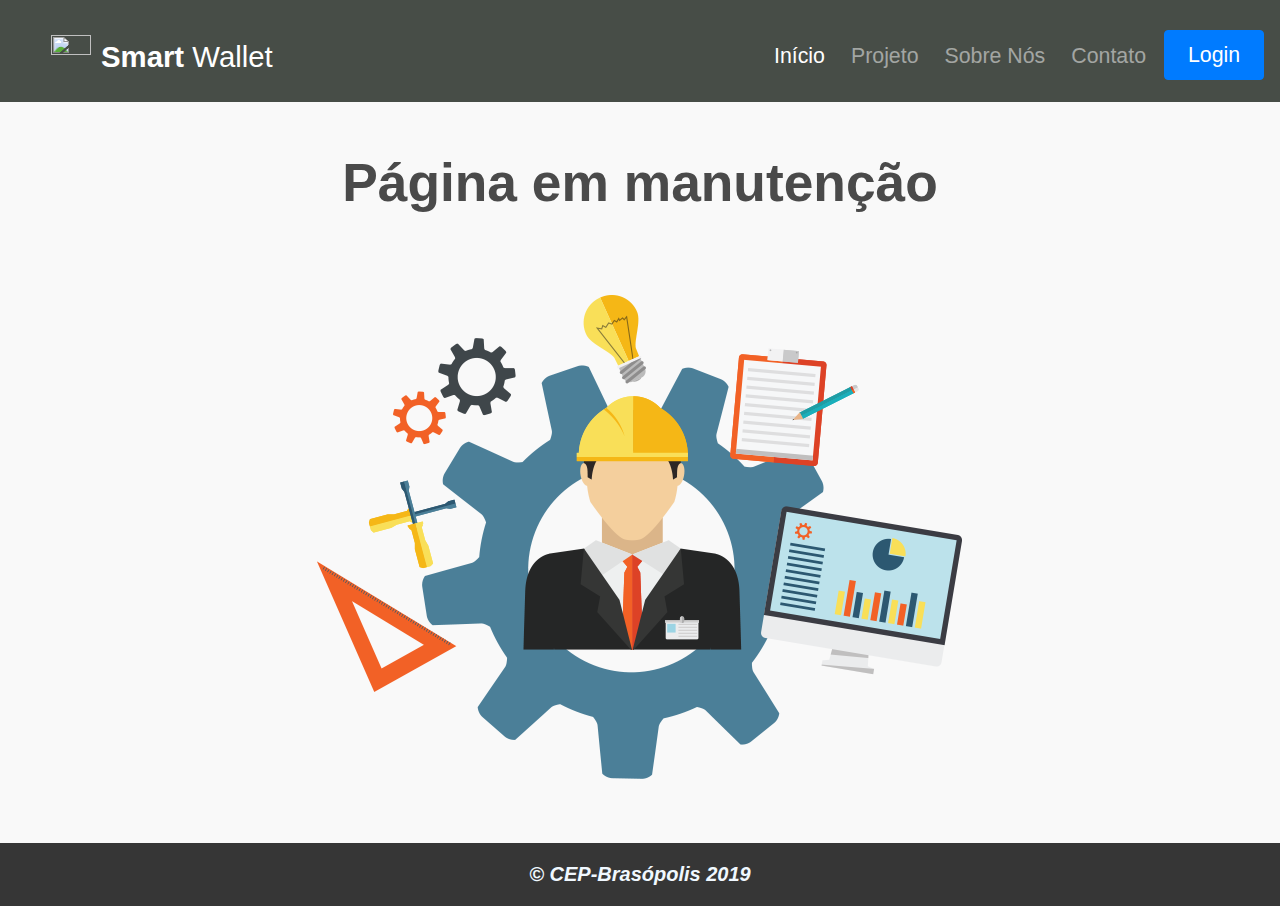
==== include/contato.html @ ca60e3c0 "Mudança geral pra apresentação" ====
<!DOCTYPE html>
<html lang="pt-br">

<head>
    <meta charset="UTF-8">
    <meta name='viewport' content='width=device-width, initial-scale=1'>
    <meta http-equiv='X-UA-Compatible' content='IE=edge'>
    <title>Escola CEP</title>
    <!-- Bootstrap CSS -->
    <link rel="stylesheet" href="../css/bootstrap.css">
    <!-- Bulma CSS -->
    <link rel="stylesheet" href="../css/bulma.css" />
    <!-- Padrões CSS -->
    <link rel="stylesheet" href="../css/estilo.css">
</head>

<body>
    <nav id="navbar" class="navbar navbar-expand-lg navbar-dark">
        <ul class="navbar-nav mr-auto">
            <div class="row justify-content-center">
                <a id="logo" class="navbar-brand" href="index.php">
                    <img src="../img/logo.png" class="img-fluid" width="40" height="40">
                    <p id="txt-logo"><strong>Smart</strong> Wallet</p>
                </a>
            </div>
        </ul>
        <button class="navbar-toggler" type="button" data-toggle="collapse" data-target="#navbarTogglerDemo03" aria-controls="navbarTogglerDemo03" aria-expanded="false" aria-label="Toggle navigation">
            <span class="navbar-toggler-icon"></span>
        </button>

        <div class="container">
            <div class="collapse navbar-collapse justify-content-end" id="navbarTogglerDemo03">
                <div class="row justify-content-center">
                    <ul class="navbar-nav mr-auto mt-2 mt-lg-0">
                        <li class="nav-item active">
                            <a class="nav-link" href="../index.php">Início</a>
                        </li>
                        <li class="nav-item">
                            <a class="nav-link" href="projeto.html">Projeto</a>
                        </li>
                        <li class="nav-item">
                            <a class="nav-link" href="sobre.html">Sobre Nós</a>
                        </li>
                        <li class="nav-item">
                            <a class="nav-link" href="contato.html">Contato</a>
                        </li>
                        <!--<li class="nav-item">
                            <a id="btn-login" href="#" class="btn btn-primary active" role="button" aria-pressed="true">Login</a>
                        </li>-->
                    </ul>
                </div>
            </div>
            <div class="row justify-content-center">
                <a id="btn-login" href="include/login.php" class="btn btn-primary btn-block" role="button" aria-pressed="true">Login</a>
            </div>
        </div>
    </nav>
    <div class="container">
        <h1 class="h1-txt" style="text-align: center; margin-top:50px; margin-bottom: 30px; font-size: 40pt;">Página em manutenção</h1>
        <div class="row justify-content-center">
            <img src="../img/manutencao.png" />
        </div>
    </div>

    <footer id="div-final ">
        <div class="row justify-content-center ">
            <p>&copy; CEP-Brasópolis 2019</p>
        </div>
    </footer>
    <!-- jQuery first, then Popper.js, then Bootstrap JS -->
    <script src="../jquery/dist/jquery.js"></script>
    <script src="../popper.js/dist/popper.min.js"></script>
    <script src="../js/bootstrap.js"></script>
</body>

</html>
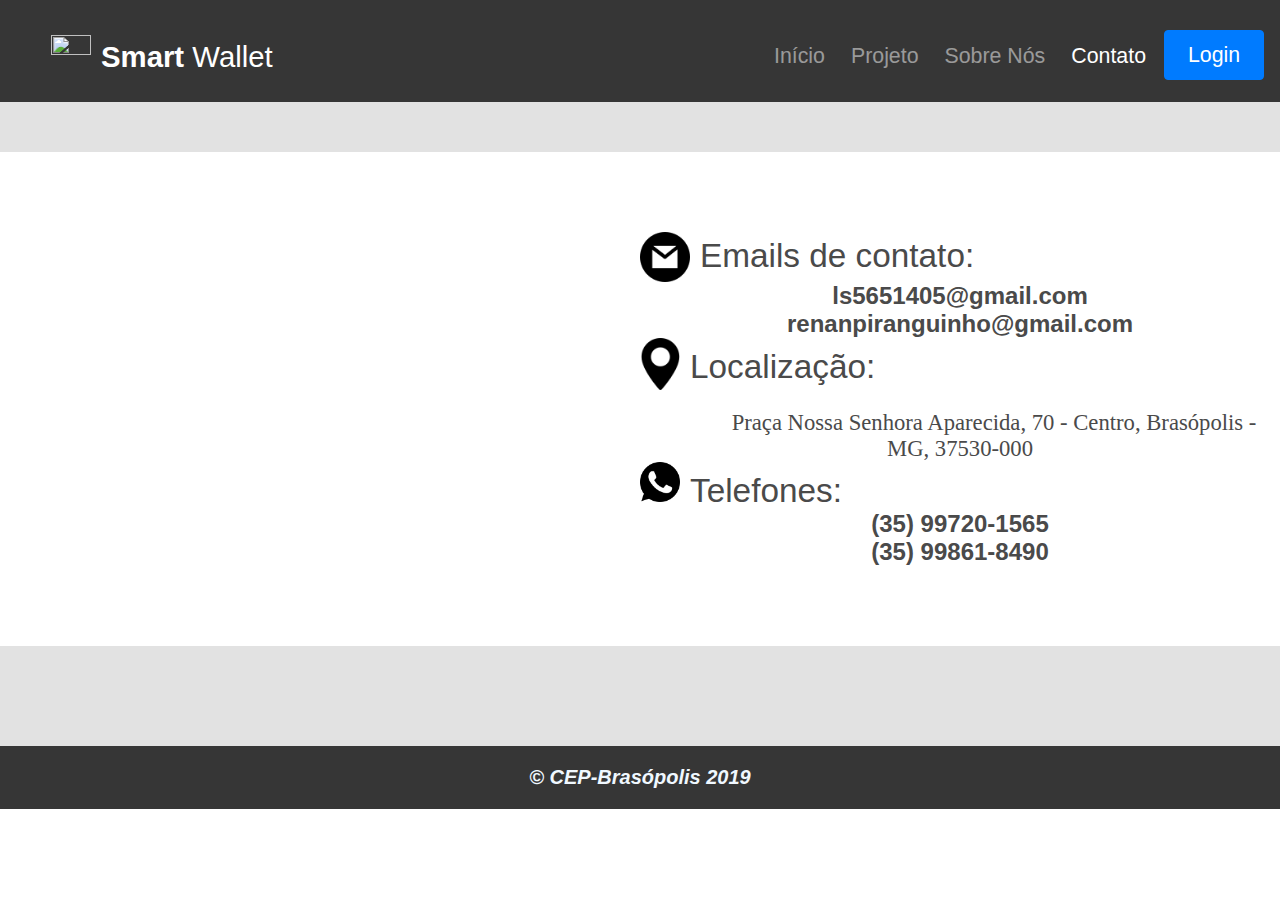
==== commit b73542d5: "É hoje" ====
--- a/include/contato.html
+++ b/include/contato.html
@@ -5,7 +5,7 @@
     <meta charset="UTF-8">
     <meta name='viewport' content='width=device-width, initial-scale=1'>
     <meta http-equiv='X-UA-Compatible' content='IE=edge'>
-    <title>Escola CEP</title>
+    <title>Smart Wallet</title>
     <!-- Bootstrap CSS -->
     <link rel="stylesheet" href="../css/bootstrap.css">
     <!-- Bulma CSS -->
@@ -14,7 +14,7 @@
     <link rel="stylesheet" href="../css/estilo.css">
 </head>
 
-<body>
+<body id="contato">
     <nav id="navbar" class="navbar navbar-expand-lg navbar-dark">
         <ul class="navbar-nav mr-auto">
             <div class="row justify-content-center">
@@ -32,7 +32,7 @@
             <div class="collapse navbar-collapse justify-content-end" id="navbarTogglerDemo03">
                 <div class="row justify-content-center">
                     <ul class="navbar-nav mr-auto mt-2 mt-lg-0">
-                        <li class="nav-item active">
+                        <li class="nav-item">
                             <a class="nav-link" href="../index.php">Início</a>
                         </li>
                         <li class="nav-item">
@@ -41,7 +41,7 @@
                         <li class="nav-item">
                             <a class="nav-link" href="sobre.html">Sobre Nós</a>
                         </li>
-                        <li class="nav-item">
+                        <li class="nav-item active">
                             <a class="nav-link" href="contato.html">Contato</a>
                         </li>
                         <!--<li class="nav-item">
@@ -51,26 +51,73 @@
                 </div>
             </div>
             <div class="row justify-content-center">
-                <a id="btn-login" href="include/login.php" class="btn btn-primary btn-block" role="button" aria-pressed="true">Login</a>
+                <a id="btn-login" href="login.php" class="btn btn-primary btn-block" role="button" aria-pressed="true">Login</a>
             </div>
         </div>
     </nav>
-    <div class="container">
-        <h1 class="h1-txt" style="text-align: center; margin-top:50px; margin-bottom: 30px; font-size: 40pt;">Página em manutenção</h1>
-        <div class="row justify-content-center">
-            <img src="../img/manutencao.png" />
+    <div id="fundo-contato" class="container-fluid bg-white" style="margin-top: 50px; margin-bottom: 50px;">
+        <div class="row justify-content-end">
+            <div class="col-6">
+                <div class="div-contato" style="margin-top: 80px; margin-bottom: 80px;">
+                    <div class="row justify-content-center">
+                        <div class="col-12">
+                            <div class="row">
+                                <div class="div-img">
+                                    <img class="img-fluid" src="../img/gmail.png" width="50">
+                                </div>
+
+                                <h3 class="h3-tittle " style="margin-top: 5px; margin-left: 10px; ">Emails de contato:
+                                </h3>
+                            </div>
+                            <div class="col-12 align-center">
+                                <h5 class="h5-tittle ">ls5651405@gmail.com</h5>
+                                <h5 class="h5-tittle ">renanpiranguinho@gmail.com</h5>
+                            </div>
+                        </div>
+                        <div class="col-12">
+                            <div class="row">
+                                <div class="div-img">
+                                    <img class="img-fluid" src="../img/gps.png " width="40">
+                                </div>
+                                <h3 class="h3-tittle " style="margin-top: 10px; margin-left: 10px;">Localização:</h3>
+                            </div>
+
+                            <p id="local" class="Paragrafo align-center margin-sm-top">Praça Nossa Senhora Aparecida, 70 - Centro, Brasópolis - MG, 37530-000
+                            </p>
+                        </div>
+                        <div class="col-12">
+                            <div class="row">
+                                <div class="div-img">
+                                    <img class="img-fluid" src="../img/whatsapp.png " width="40">
+                                </div>
+                                <h3 class="h3-tittle" style="margin-top: 10px; margin-left: 10px;">Telefones:</h3>
+                            </div>
+                            <div class="col-12 align-center">
+                                <h5 class="h5-tittle ">(35) 99720-1565</h5>
+                                <h5 class="h5-tittle "> (35) 99861-8490</h5>
+                            </div>
+                        </div>
+                    </div>
+                </div>
+            </div>
         </div>
     </div>
+    <!-- <div class="container ">
+        <h1 class="h1-txt " style="text-align: center; margin-top:50px; margin-bottom: 30px; font-size: 40pt; ">Página em manutenção</h1>
+        <div class="row justify-content-center ">
+            <img src="../img/manutencao.png " />
+        </div>
+    </div> -->
 
-    <footer id="div-final ">
+    <footer id="div-final" style="margin-top: 100px;">
         <div class="row justify-content-center ">
             <p>&copy; CEP-Brasópolis 2019</p>
         </div>
     </footer>
     <!-- jQuery first, then Popper.js, then Bootstrap JS -->
-    <script src="../jquery/dist/jquery.js"></script>
-    <script src="../popper.js/dist/popper.min.js"></script>
-    <script src="../js/bootstrap.js"></script>
+    <script src="../jquery/dist/jquery.js "></script>
+    <script src="../popper.js/dist/popper.min.js "></script>
+    <script src="../js/bootstrap.js "></script>
 </body>
 
 </html>--- a/css/estilo.css
+++ b/css/estilo.css
@@ -25,6 +25,65 @@
     box-shadow: 5px 5px 5px rgba(0, 0, 0, 0.6);
 }
 
+.sec {
+    text-align: center;
+    background: rgb(245, 244, 244);
+    padding: 10px;
+    border-top: 1px solid rgb(204, 204, 204);
+    border-left: 1px solid rgb(204, 204, 204);
+    border-right: 1px solid rgb(204, 204, 204);
+}
+
+.sec-f {
+    text-align: center;
+    background: rgb(245, 244, 244);
+    padding: 10px;
+    border: 1px solid rgb(204, 204, 204);
+}
+
+.vertical-center {
+    vertical-align: center;
+}
+
+.data {
+    width: 110px;
+}
+
+.my-custom-scrollbar {
+    position: relative;
+    height: 600px;
+    overflow: auto;
+}
+
+.table-wrapper-scroll-y {
+    display: block;
+}
+
+.img-float-r {
+    display: block;
+    float: right;
+    margin-left: 20px;
+    margin-bottom: 20px;
+}
+
+.img-float-f {
+    display: block;
+    float: left;
+    margin-right: 20px;
+    margin-bottom: 20px;
+}
+
+.icon-float-l {
+    float: left;
+    margin-top: 10px;
+}
+
+#txt-float {
+    float: right;
+    margin-left: 15px;
+    margin-top: 5px;
+}
+
 .nav-link {
     color: white;
 }
@@ -51,16 +110,42 @@
     border-radius: 5px;
 }
 
+.h1-tittle {
+    font: normal 35pt Arial;
+}
+
+.h2-tittle {
+    font: bold 30pt Arial;
+}
+
+.h3-tittle {
+    font: normal 25pt Arial;
+}
+
+.h4-tittle {
+    font: bold 20pt Arial;
+    text-align: start;
+}
+
+.h5-tittle {
+    font: bold 18pt Arial;
+}
+
+.h6-tittle {
+    font: bold 13pt Arial;
+}
+
+.sub-t {
+    font: bold 16pt Arial;
+    margin-left: 20px;
+}
+
 .titulo {
     font-weight: bold;
 }
 
 .box-shadow {
     box-shadow: 2px 2px 2px rgb(29, 29, 29);
-}
-
-.margin-md-top {
-    margin-top: 15px;
 }
 
 .rouded {
@@ -84,33 +169,62 @@
     text-shadow: 1px 1px 2px rgb(34, 34, 34);
 }
 
+.img-b {
+    border: 1px solid rgb(136, 136, 136);
+    border-radius: 20px;
+    box-shadow: 2px 2px 2px rgb(63, 63, 63);
+}
+
 .Paragrafo {
+    line-height: 1.5;
     text-align: justify;
     text-indent: 3em;
 }
 
+.line-h-md {
+    line-height: 1.5;
+}
+
 .label-form {
     font: bold 15pt Arial;
 }
 
+.txt-box {
+    font: normal 15pt Calibri;
+    text-align: justify;
+    color: rgb(100, 100, 100);
+    padding-top: 10px;
+    padding-left: 20px;
+    padding-right: 20px;
+}
+
 .txt-nome {
+    font: bold 15pt Arial;
+    color: rgb(47, 47, 189);
+}
+
+.txt-data {
+    font: normal 11pt Arial;
+    margin-top: 14px;
+    margin-left: 15px;
+    color: rgb(136, 136, 136);
+}
+
+.txt-email {
+    font: normal 12pt Arial;
+    color: rgb(104, 104, 104);
+}
+
+.txt-comentario {
+    padding-top: 5px;
+    margin-top: 20px;
     margin-left: 20px;
-    margin-top: 10px;
-    font: bold 14pt Arial;
-    color: rgb(90, 90, 204);
-}
-
-.txt-data {
-    font: bold 13pt Arial;
-    margin-top: 11px;
-    margin-left: 15px;
-    color: rgb(107, 89, 129);
-}
-
-.txt-comentario {
-    border-top: 1px solid black;
-    padding-top: 5px;
     font: normal 14pt Arial;
+}
+
+.barra-vertical {
+    height: 1px;
+    background-color: rgb(187, 187, 187);
 }
 
 .h1-txt {
@@ -122,18 +236,73 @@
     font-weight: bold;
 }
 
-.h4-txt {
-    font: normal 17pt Arial;
-    font-weight: bold;
-}
-
 .p-txt {
     font: normal 14pt Arial;
 }
 
-#box-icon-logo {
-    padding: 10px;
-    border-right: 1px solid rgb(121, 121, 121);
+#link-home {
+    color: rgb(73, 73, 73);
+}
+
+#link-home:hover {
+    text-decoration: none;
+}
+
+body#projeto {
+    background: rgb(226, 226, 226);
+}
+
+body#sobre {
+    background: rgb(226, 226, 226);
+}
+
+body#contato {
+    background: rgb(226, 226, 226);
+}
+
+body#estoque {
+    background: rgb(226, 226, 226);
+}
+
+.bg-white {
+    background: rgb(252, 252, 252);
+}
+
+#sub-sec1 {
+    display: none;
+}
+
+ul.list {
+    list-style-type: disc;
+}
+
+.sub-item {
+    padding-top: 7px;
+    padding-left: 30px;
+    padding-bottom: 7px;
+}
+
+#sub-item-1 {
+    border-bottom: 1px solid rgb(179, 179, 179);
+}
+
+#sub-item-2 {
+    border-bottom: 1px solid rgb(179, 179, 179);
+}
+
+#sub-item-2 {
+    padding-bottom: -5px;
+}
+
+.pad-md {
+    /*padding-left: 80px;*/
+    padding-top: 10px;
+    padding-bottom: 20px;
+}
+
+#pad-fundo {
+    padding-top: 10px;
+    padding-bottom: 100px;
 }
 
 #btn-enviar {
@@ -145,15 +314,84 @@
     margin-left: 20px;
 }
 
+#div-estoque {
+    padding-top: 30px;
+    padding-bottom: 100px;
+}
+
+#sub-sec1 {
+    padding-top: 10px;
+    width: 100%;
+    font: normal 12pt Calibri;
+}
+
 #icon {
-    border-radius: 5px;
+    border-radius: 50px;
     box-shadow: 1px 1px 3px black;
+    display: block;
+    margin-left: auto;
+    margin-right: auto;
+}
+
+.align-center {
+    text-align: center;
+}
+
+.margin-md-top {
+    margin-top: 50px;
+}
+
+.margin-sm-top {
+    margin-top: 20px;
+}
+
+.margin-lg-bot {
+    margin-bottom: 100px;
+}
+
+.margin-md-bot {
+    margin-bottom: 50px;
+}
+
+.margin-sm-bot {
+    margin-bottom: 25px;
+}
+
+.margin-left-sm {
+    margin-bottom: 10px;
+    margin-left: 80px;
+}
+
+.p-md {
+    font-family: Calibri;
+    font-size: 14pt;
+}
+
+#info1 {
+    display: none;
+}
+
+#info2 {
+    display: none;
+}
+
+#fundo-contato {
+    background-position-x: 100px;
+    background-position-y: 20px;
+    background-size: 25vw;
+    background-image: url('../img/logo.png');
+    background-repeat: no-repeat;
 }
 
 #box-comentario {
-    border: 1px solid rgb(65, 65, 65);
-    margin-top: 30px;
-    background: #c9c9c9;
+    border-top: 1px solid rgb(168, 168, 168);
+    border-bottom: 1px solid rgb(168, 168, 168);
+    padding-top: 20px;
+    padding-bottom: 50px;
+}
+
+#local {
+    font: normal 17pt Calibri;
 }
 
 #form-teste {
@@ -167,6 +405,13 @@
 
 #logo {
     margin-left: 50px;
+}
+
+#img-bio {
+    margin-top: 30px;
+    margin-bottom: 20px;
+    border-radius: 50%;
+    width: 20vw;
 }
 
 #txt-logo {
@@ -176,13 +421,9 @@
 }
 
 #div-bio {
-    background: rgb(173, 173, 173);
-    padding: 5px;
-    margin: auto;
-    text-align: center;
+    padding-left: 20px;
+    padding-right: 20px;
     border-radius: 10px;
-    box-shadow: 2px 2px 2px rgba(0, 0, 0, 0.6);
-    color: rgb(255, 255, 255);
 }
 
 #div-md {
@@ -206,6 +447,7 @@
     font-size: 3vw;
     background: aliceblue;
     padding-top: 3px;
+    padding-bottom: 3px;
     padding-left: 15px;
     border-radius: 3px;
 }
@@ -217,12 +459,13 @@
     border-radius: 3px;
     border-top: 3px;
     padding-left: 15px;
+    padding-bottom: 2px;
 }
 
 #navbar {
     padding-top: 30px;
     padding-bottom: 20px;
-    background: rgb(71, 77, 71);
+    background: rgb(54, 54, 54);
     font: normal 16pt Arial;
 }
 
